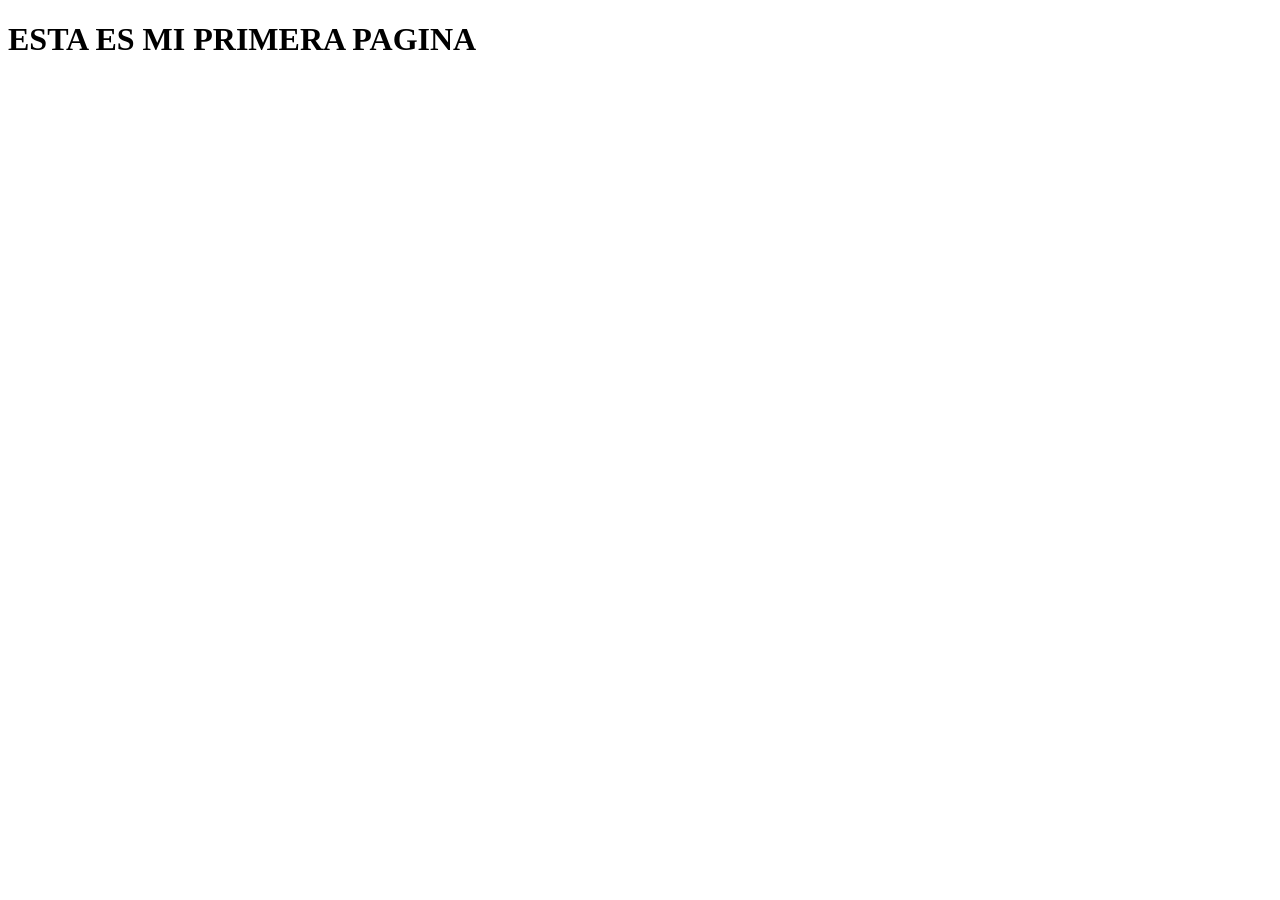
==== index.html @ 87cae53c "Primer Commit" ====
<!DOCTYPE html>
<html lang="es">
    <head>
        <meta charset="UTF-8">
        <title> MI PROPIA PAGINA</title>
    </head>
    <body>
        <h1>ESTA ES MI PRIMERA PAGINA</h1>
    </body>
</html>
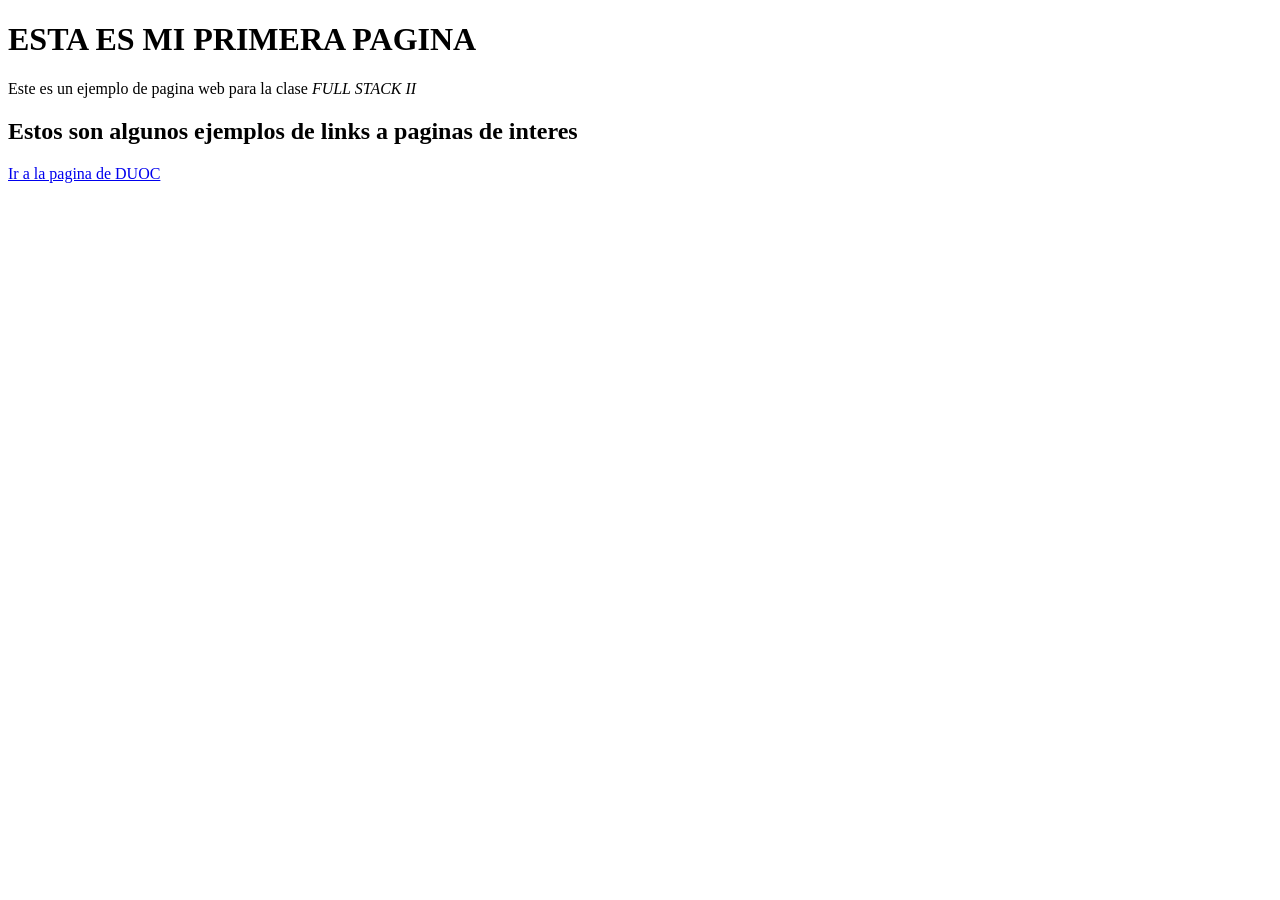
==== commit 5582d8c8: "Actualizacion con links" ====
--- a/index.html
+++ b/index.html
@@ -6,5 +6,8 @@
     </head>
     <body>
         <h1>ESTA ES MI PRIMERA PAGINA</h1>
+        <p>Este es un ejemplo de pagina web para la clase <em>FULL STACK II</em></p>
+        <h2>Estos son algunos ejemplos de links a paginas de interes</h2>
+        <a href="www.duoc.cl" > Ir a la pagina de DUOC</a>
     </body>
 </html>
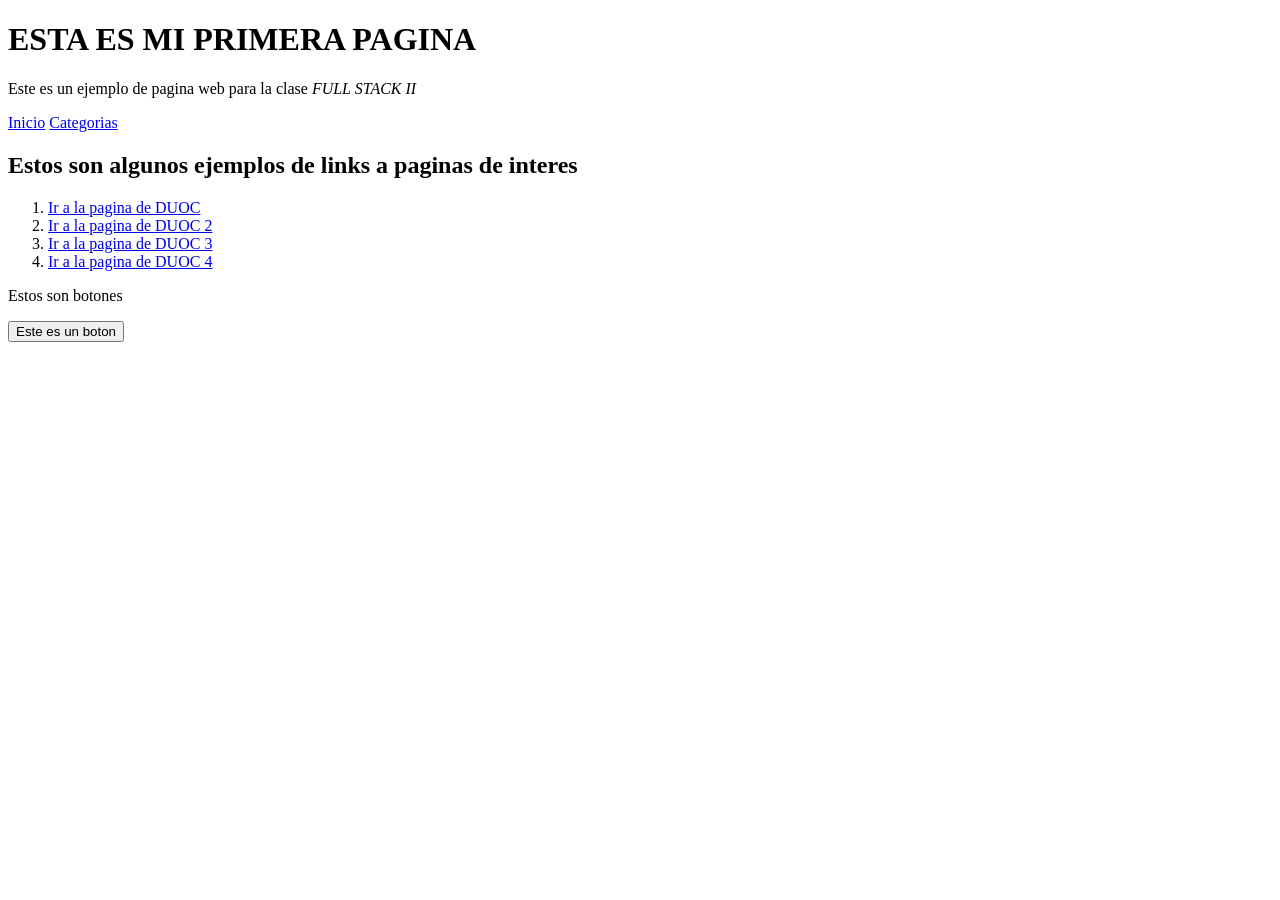
==== commit f6c4f1cf: "Upodate" ====
--- a/index.html
+++ b/index.html
@@ -5,9 +5,29 @@
         <title> MI PROPIA PAGINA</title>
     </head>
     <body>
-        <h1>ESTA ES MI PRIMERA PAGINA</h1>
-        <p>Este es un ejemplo de pagina web para la clase <em>FULL STACK II</em></p>
-        <h2>Estos son algunos ejemplos de links a paginas de interes</h2>
-        <a href="www.duoc.cl" > Ir a la pagina de DUOC</a>
+        <header>
+             <h1>ESTA ES MI PRIMERA PAGINA</h1>
+            <p>Este es un ejemplo de pagina web para la clase <em>FULL STACK II</em></p>
+            <nav>
+                <a href="index.html"> Inicio</a>
+                <a href="index.html"> Categorias</a>
+            </nav>
+        </header>
+        <main>
+            <h2>Estos son algunos ejemplos de links a paginas de interes</h2>
+            <ol>
+                <li><a href="https://www.duoc.cl" target="_blank" > Ir a la pagina de DUOC</a></li>
+                <li><a href="https://www.duoc.cl" target="_blank" > Ir a la pagina de DUOC 2</a></li>
+                <li><a href="https://www.duoc.cl" target="_blank" > Ir a la pagina de DUOC 3</a></li>
+                <li><a href="https://www.duoc.cl" target="_blank" > Ir a la pagina de DUOC 4</a></li>
+
+            </ol>
+        </main>
+        <div id="contenedor botones">
+            <p>Estos son botones</p>
+            <button>Este es un boton</button>
+        </div>
+        
+        
     </body>
 </html>
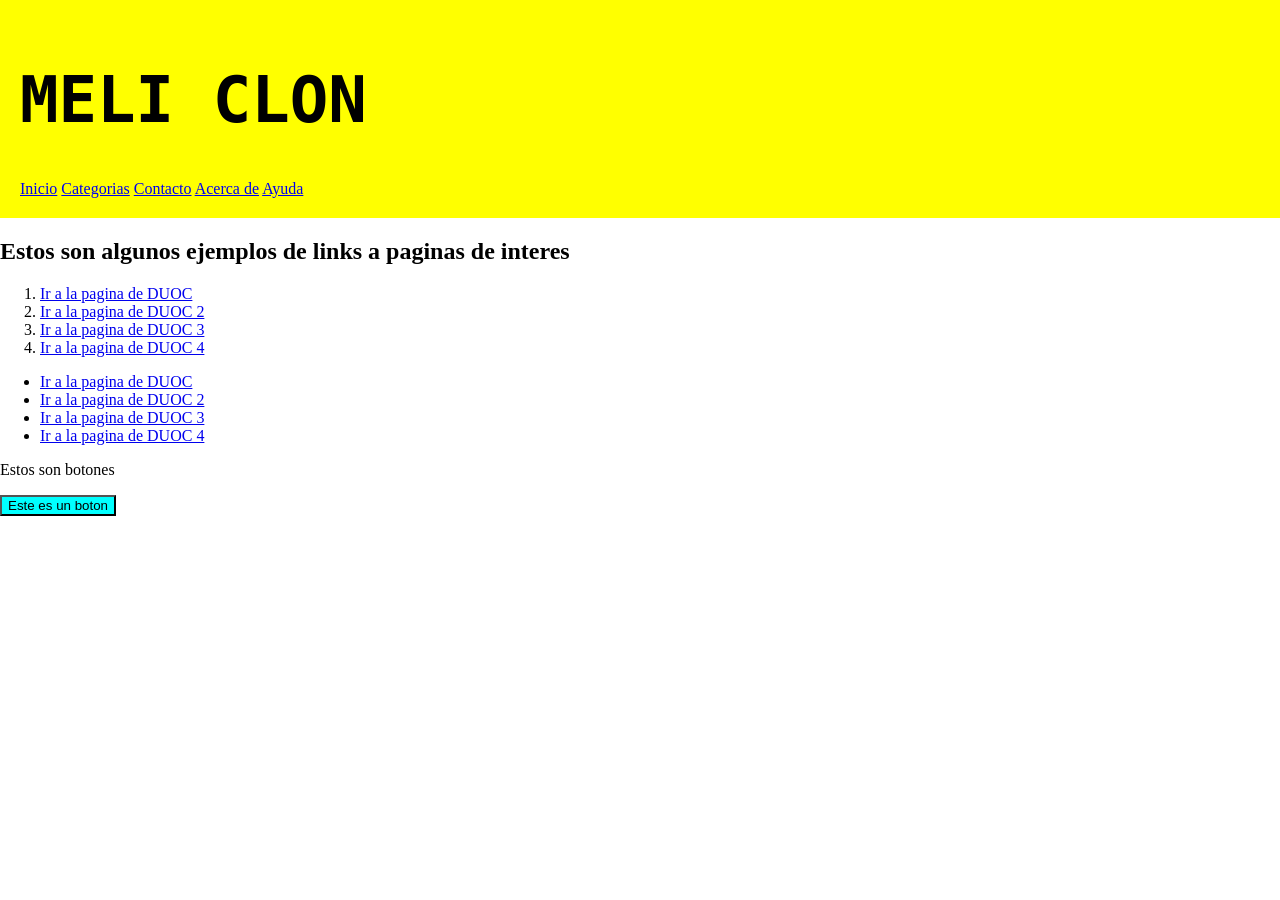
==== commit 7168111f: "Updates from linux" ====
--- a/index.html
+++ b/index.html
@@ -2,15 +2,18 @@
 <html lang="es">
     <head>
         <meta charset="UTF-8">
-        <title> MI PROPIA PAGINA</title>
+        <title>MELI CLON</title>
+        <link rel="stylesheet" href="style.css"/>
     </head>
     <body>
         <header>
-             <h1>ESTA ES MI PRIMERA PAGINA</h1>
-            <p>Este es un ejemplo de pagina web para la clase <em>FULL STACK II</em></p>
+             <h1 class="titulo_principal">MELI CLON</h1>
             <nav>
-                <a href="index.html"> Inicio</a>
-                <a href="index.html"> Categorias</a>
+                <a href="index.html">Inicio</a>
+                <a href="index.html">Categorias</a>
+                <a href="index.html">Contacto</a>
+                <a href="index.html">Acerca de</a>
+                <a href="index.html">Ayuda</a>
             </nav>
         </header>
         <main>
@@ -22,7 +25,16 @@
                 <li><a href="https://www.duoc.cl" target="_blank" > Ir a la pagina de DUOC 4</a></li>
 
             </ol>
+                 <aside>
+                    <ul>
+                        <li><a href="https://www.duoc.cl" target="_blank" > Ir a la pagina de DUOC</a></li>
+                        <li><a href="https://www.duoc.cl" target="_blank" > Ir a la pagina de DUOC 2</a></li>
+                        <li><a href="https://www.duoc.cl" target="_blank" > Ir a la pagina de DUOC 3</a></li>
+                        <li><a href="https://www.duoc.cl" target="_blank" > Ir a la pagina de DUOC 4</a></li>
+                    </ul>
+                 </aside>
         </main>
+
         <div id="contenedor botones">
             <p>Estos son botones</p>
             <button>Este es un boton</button>
--- a/style.css
+++ b/style.css
@@ -0,0 +1,38 @@
+header {
+    background-color: yellow;
+    padding: 20px;
+}
+body{
+    margin: 0px;
+    width: 100vw;
+}
+button {
+    text-align: center;
+    background-color: aqua;
+}
+h1{
+    color: grey;
+
+}
+#nombre {
+    color: black;
+    font-size: 64px;
+    font-family: monospace;
+}
+
+
+.input_formulario{
+    border: 2px purple dotted;
+
+
+}
+
+.seccion_formulario{
+    margin: 50px;
+}
+
+.titulo_principal{
+    color: black;
+    font-size: 64px;
+    font-family: monospace;
+}
